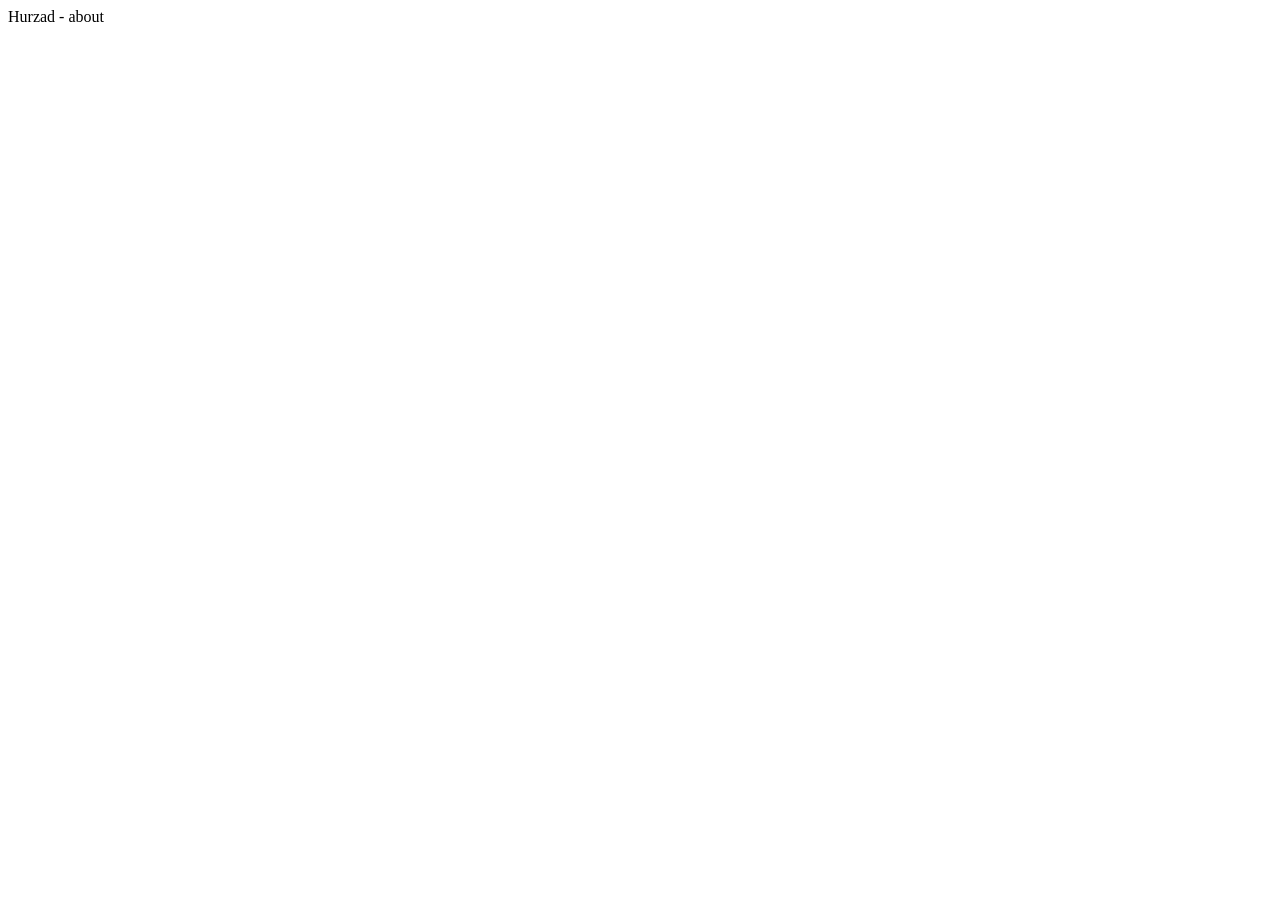
==== about.html @ d8aff584 "add new repo" ====
<!DOCTYPE html>
<html lang="en">
<head>
    <meta charset="UTF-8">
    <meta name="viewport" content="width=device-width, initial-scale=1.0">
    <title>Document</title>
    <link rel="stylesheet" href="assets/style.css">
</head>
<body>
    Hurzad - about
</body>
</html>
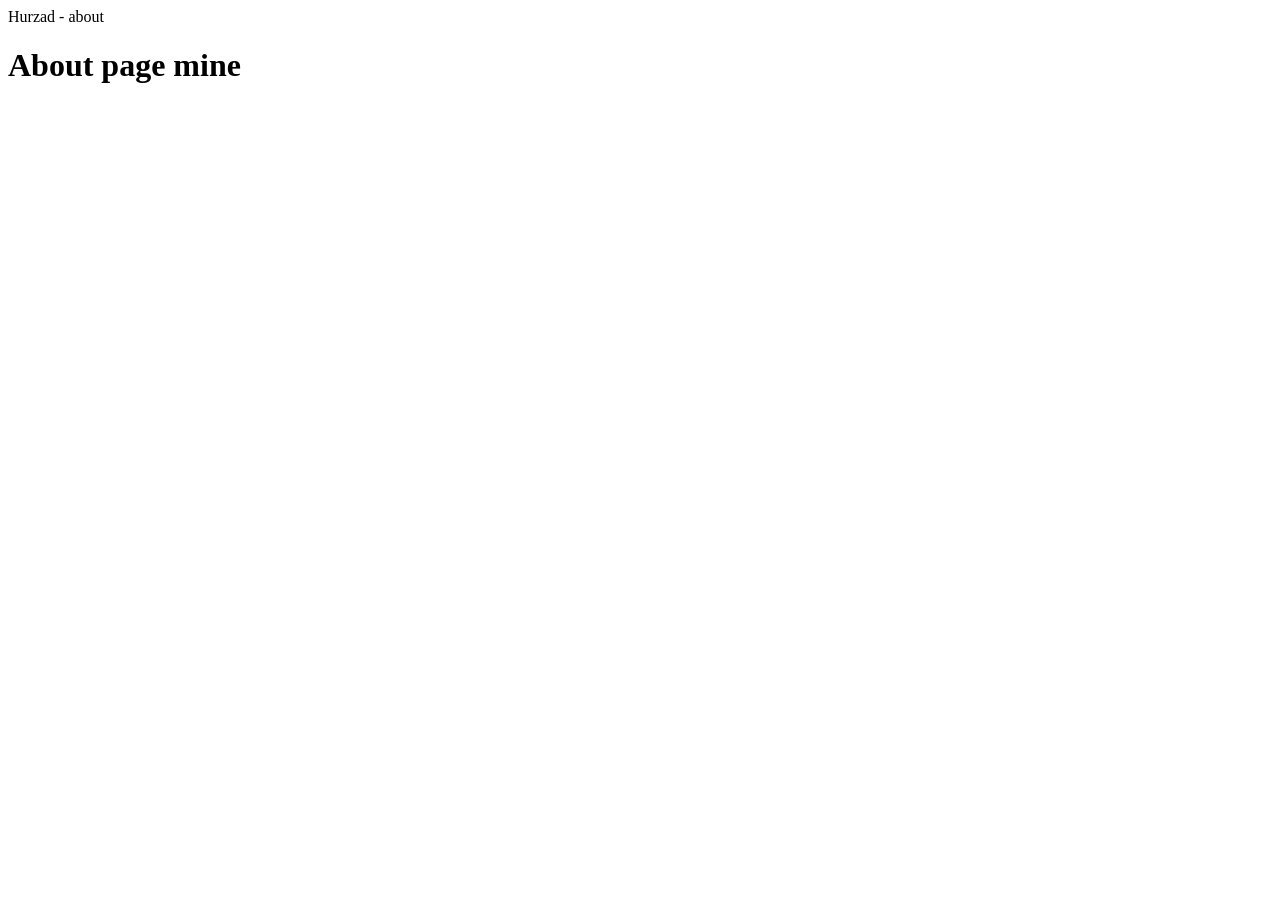
==== commit 8d3046d3: "i write heading tag for about page" ====
--- a/about.html
+++ b/about.html
@@ -1,12 +1,17 @@
 <!DOCTYPE html>
 <html lang="en">
+
 <head>
     <meta charset="UTF-8">
     <meta name="viewport" content="width=device-width, initial-scale=1.0">
     <title>Document</title>
     <link rel="stylesheet" href="assets/style.css">
 </head>
+
 <body>
     Hurzad - about
+
+    <h1>About page mine</h1>
 </body>
+
 </html>
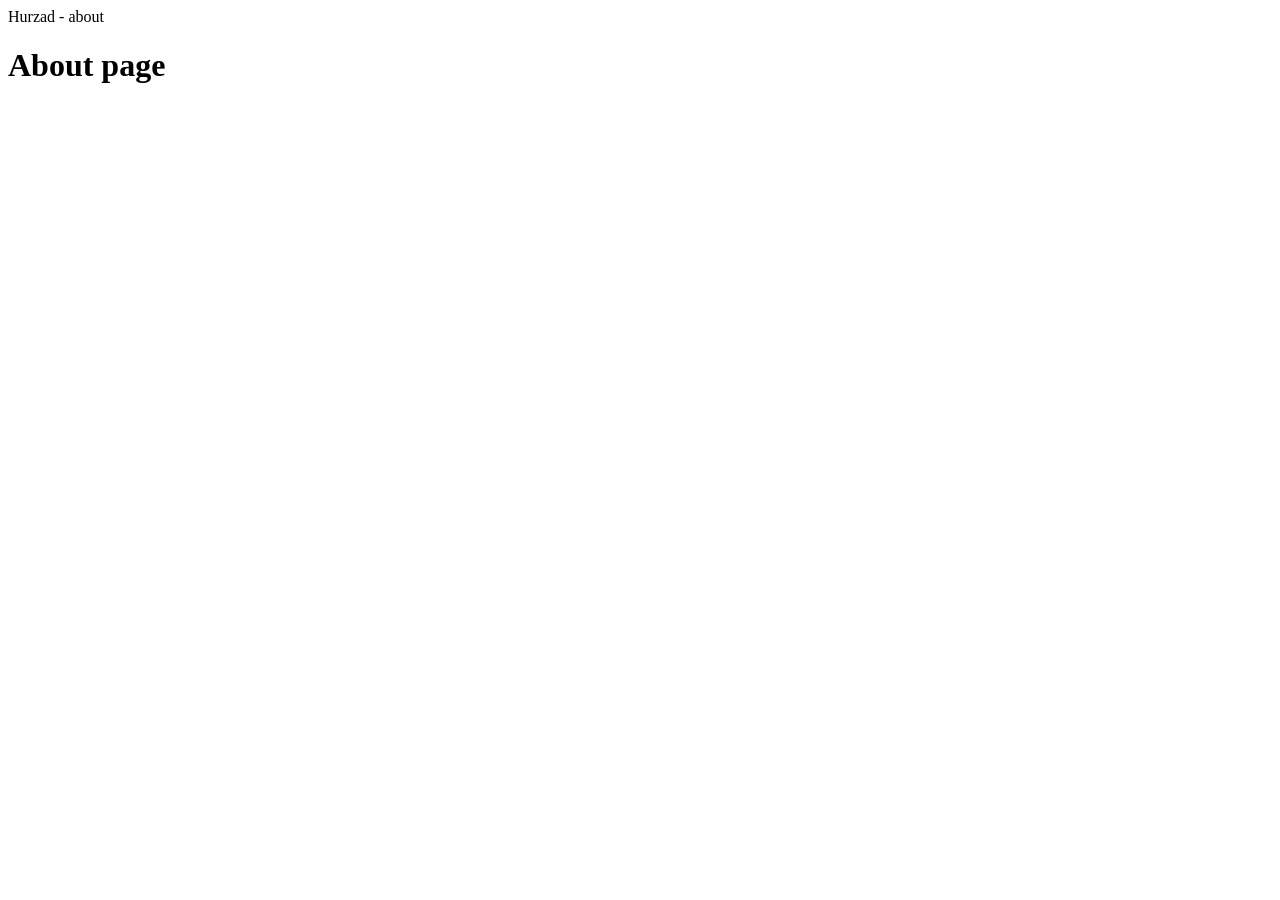
==== commit 87d1e874: "completed blog page" ====
--- a/about.html
+++ b/about.html
@@ -11,7 +11,7 @@
 <body>
     Hurzad - about
 
-    <h1>About page mine</h1>
+    <h1>About page</h1>
 </body>
 
 </html>
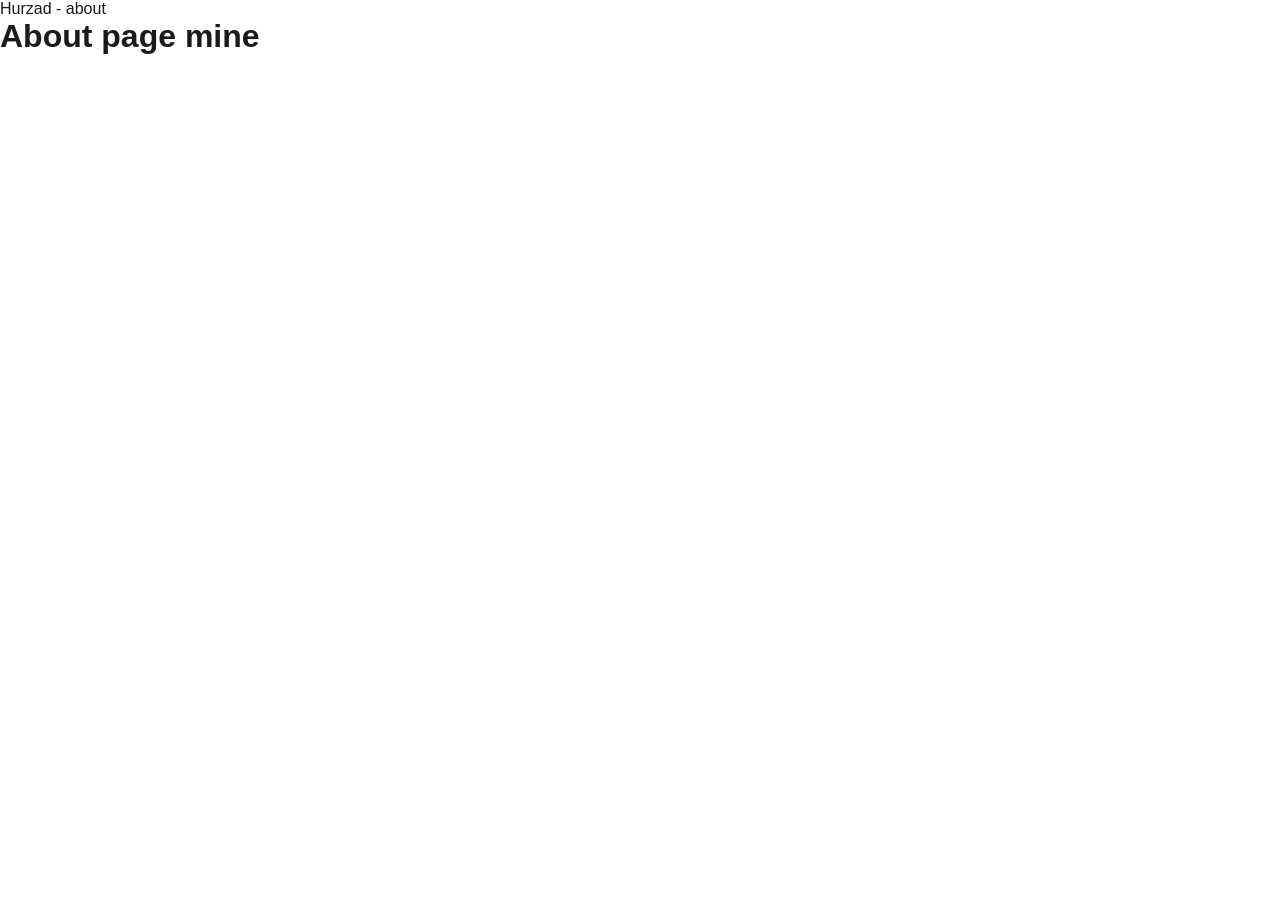
==== commit 4eb5c238: "completed login register" ====
--- a/about.html
+++ b/about.html
@@ -11,7 +11,7 @@
 <body>
     Hurzad - about
 
-    <h1>About page</h1>
+    <h1>About page mine</h1>
 </body>
 
 </html>
--- a/assets/style.css
+++ b/assets/style.css
@@ -0,0 +1,2552 @@
+<<<<<<< HEAD
+* {
+  margin: 0;
+  padding: 0;
+  box-sizing: border-box;
+  font-family: sans-serif;
+}
+
+body {
+  background-color: #f9f9f9;
+}
+
+.home-top-bar {
+  background-color: #222222;
+  color: #ffffff;
+  display: flex;
+  justify-content: space-between;
+  align-items: center;
+  padding: 0 30px;
+  height: 45px;
+  font-size: 13px;
+  width: 100%;
+}
+
+.home-top-bar-left {
+  display: flex;
+  gap: 20px;
+}
+
+.home-top-bar-left a {
+  color: #ffffff;
+  text-decoration: none;
+  font-size: 14px;
+}
+
+.home-top-bar-left a:hover {
+  color: #d4af37;
+  opacity: 1;
+}
+.top-bar-center :hover{
+  text-decoration: none;
+}
+
+.top-bar-center {
+  color: #cccccc;
+  text-decoration: none;
+  text-align: center;
+}
+
+.home-discover-link {
+  color: #d4af37;
+  text-decoration: none;
+  font-weight: 600;
+  margin-left: 4px;
+}
+
+.home-discover-link:hover {
+  text-decoration: underline;
+}
+
+.home-top-bar-right-group {
+  display: flex;
+  align-items: center;
+  gap: 25px; 
+}
+
+.home-top-bar-right {
+  display: flex;
+  gap: 25px;
+}
+
+.home-top-bar-right a {
+  color: #ffffff;
+  text-decoration: none;
+  display: flex;
+  align-items: center;
+  gap: 8px;
+}
+
+.home-top-bar-right a:hover {
+   color: #d4af37;
+  opacity: 1;
+}
+
+.home-right-lang {
+  position: relative;
+}
+
+.home-language {
+  background: none;
+  border: none;
+  color: #ffffff;
+  cursor: pointer;
+  display: flex;
+  align-items: center;
+  gap: 8px;
+  font-size: 13px;
+  padding: 5px 0;
+}
+
+.home-language i {
+  font-size: 10px;
+}
+
+.home-right-lang .home-lang {
+  position: absolute;
+  top: 100%;
+  right: 0;
+  background-color: #ffffff;
+  color: #333333;
+  list-style: none;
+  width: 120px;
+  box-shadow: 0px 5px 15px rgba(0, 0, 0, 0.2);
+  display: none;
+  z-index: 100;
+  border-radius: 4px;
+  overflow: hidden;
+  margin-top: 5px;
+} 
+
+.home-right-lang:hover .home-lang {
+  
+  display: block;
+   
+}
+
+.home-lang li {
+  list-style: none;
+}
+
+.home-lang li button {
+  width: 100%;
+  background: none;
+  border: none;
+  padding: 10px 15px;
+  text-align: left;
+  cursor: pointer;
+  font-size: 13px;
+  color: black;
+  transition: background 0.2s, color 0.2s;
+}
+
+.home-lang li button:hover {
+  background-color: #f0f0f0;
+  color: #d4af37; 
+ 
+}
+/* 1ci hisse */
+
+
+
+
+
+.home-jewlfy-header {
+    display: flex;
+    justify-content: space-between;
+    align-items: center;
+    padding: 12px 25px;
+    background-color: #ffffff;
+    border-bottom: 1px solid #f0f0f0;
+    font-family: 'Arial', sans-serif;
+    gap: 10px;
+}
+
+
+.home-header-search {
+    display: flex;
+    align-items: center;
+    position: relative;
+    width: 250px;
+    
+}
+
+.home-header-search input {
+    width: 100%;
+    padding: 8px 35px 8px 0px;
+    border: none;
+    border-bottom: 1px solid #f7e29d;
+    outline: none;
+    font-size: 14px;
+    color: #333333;
+    background: transparent;
+    transition: border-color 0.3s;
+}
+
+.home-header-search button :hover {
+    color: #d4af37;
+}
+
+.home-header-search button {
+    position: absolute;
+    right: 0;
+    background: none;
+    border: none;
+    cursor: pointer;
+    color: black;
+    font-size: 14px;
+}
+.header-logo{
+width: 95px;
+height: 50px;
+font-size: 16px;
+font-weight: 400;
+margin-left: 1px;
+
+}
+
+.header-logo a {
+    text-decoration: none;
+}
+
+.header-logo .logo-text {
+    font-size: 28px;
+    font-weight: bold;
+    color: #1a1a1a;
+    letter-spacing: 1px;
+}
+
+.header-actions {
+    display: flex;
+    align-items: center;
+    gap: 25px;
+}
+
+.action-item {
+    position: relative;
+    color: #1a1a1a;
+    font-size: 20px;
+    text-decoration: none;
+    display: inline-flex;
+    align-items: center;
+    justify-content: center;
+    transition: color 0.2s;
+}
+
+.action-item:hover {
+    color: #ca9e5a; 
+}
+
+.action-item .badge {
+   width: 16px;
+    height: 16px;
+    display: flex;
+    align-items: center;
+    justify-content: center;
+    position: absolute;
+    top: -8px;
+    right: -10px;
+    background-color: #d4af37; 
+    color: #ffffff;
+    font-size: 11px;
+    font-weight: bold;
+    border-radius: 50%;
+   
+}
+/* 2ci hisse */
+
+
+
+
+
+
+
+.home-jewlfy-navbar {
+  width: 100%;
+  height: 85px;
+    display: flex;
+    justify-content: space-between;
+    align-items: center;
+    padding: 22px 25px;
+    background-color: #ffffff;
+    font-family: 'Arial', sans-serif;
+    font-size: 14px;
+    
+}
+
+.home-nav-contact-left, .home-nav-contact-right {
+    display: flex;
+    gap: 5px;
+}
+
+.home-nav-contact-left .home_label, .home-nav-contact-right .home_label {
+    color: #d4af37; 
+    font-weight: 500;
+}
+
+.home-nav-contact-left .value, .home-nav-contact-right .value {
+    color: #666666;
+    text-decoration: none;
+    transition: color 0.2s;
+}
+
+
+
+
+.home-nav-menu {
+    list-style: none;
+    display: flex;
+    align-items: center;
+    gap: 30px;
+    margin: 0;
+    padding: 0;
+    
+}
+
+.home-menu-item a {
+    text-decoration: none;
+    color: #1a1a1a;
+    font-weight: 500;
+    transition: color 0.2s;
+    font-size: 16px;
+    
+}
+
+.home-menu-item.active a {
+    color: #d4af37;
+
+}
+
+.home-menu-item a:hover {
+    color: #d4af37;
+   
+}
+
+.home-menu-item.has-dropdown {
+    display: flex;
+    align-items: center;
+    gap: 7px;
+    
+}
+
+.home-menu-item i:hover{
+  transform: rotate(180deg);
+  color: #d4af37;
+   transition: transform 0.5s ease, border-color 0.2s;
+
+
+}
+
+/* 3cu hisse */
+
+
+
+.home-hero-section {
+    width: 100%;
+    min-height: 550px;
+    display: flex;
+    align-items: center;
+    background-color: #fcf9f6;
+    
+    background-image: url('	https://html.laralink.com/jewlfy/assets/img/hero-bg-4.jpg');
+    background-size: cover;
+    background-position: center;
+    /* padding: 60px 40px; */
+    font-family: 'Arial', sans-serif;
+    box-sizing: border-box;
+}
+
+.home-hero-container {
+  padding: 10px 15px;
+
+    gap: 40px;
+     display: flex;
+    justify-content: flex-start;
+}
+
+.home-hero-content {
+    font-weight: 500px;
+    box-sizing: border-box;
+}
+
+.home-hero-subtitle {
+    display: block;
+    font-size: 15px;
+    color: #ca9e5a; 
+    letter-spacing: 1px;
+    margin-bottom: 15px;
+}
+
+.home-hero-title {
+  /* width: 850px;
+  height: 144px; */
+    font-size: 48px;
+    line-height: 1.2;
+    font-weight: 600;
+    color: #1a1a1a;
+    margin-bottom: 24px;
+    font-family: 'Playfair Display', Georgia, serif; 
+}
+
+.home-hero-description {
+    font-size: 18px;
+     padding-bottom: 48px; 
+    color: #555555;
+    line-height: 1.6;
+}
+
+.home-hero-btn {
+    display: inline-block;
+    background-color: #1a1a1a;
+    color: #ffffff;
+    text-decoration: none;
+    padding: 12px 35px;
+    font-size: 14px;
+    font-weight: 500;
+    letter-spacing: 0.5px;
+    transition: background-color 0.3s ease, transform 0.2s ease;
+}
+
+.home-hero-btn:hover {
+    background-color:#d4af37;
+}
+
+
+.home-hero-image-box img {
+    max-width: 100%;
+    /* height: auto;
+    display: block; */
+    overflow: cover;
+}
+
+
+
+/* 4cu hisse */
+
+
+
+
+.home-essence-section {
+    width: 100%;
+    padding: 55px 0px;
+    background-color: #ffffff;
+    font-family: 'Arial', sans-serif;
+    box-sizing: border-box;
+}
+
+.home-features-bar {
+    display: flex;
+    justify-content: space-between;
+    align-items: center;
+    max-width: 1200px;
+    margin: 0 auto 80px auto;
+    padding-bottom: 40px;
+    border-bottom: 1px solid white;
+}
+
+.home-feature-item {
+    display: flex;
+    align-items: center;
+    gap: 35px;
+}
+
+.home-feature-icon-box {
+    width: 45px;
+    height: 45px;
+    background-color: white;
+    border-radius: 50%;
+    display: flex;
+    align-items: center;
+    justify-content: center;
+    color: #ca9e5a;
+    font-size: 18px;
+}
+
+.home-feature-text h2 {
+    font-size: 14px;
+    color: #1a1a1a;
+    margin: 0 0 3px 0;
+    font-weight: 500;
+}
+
+.home-feature-text p {
+    font-size: 12px;
+    color: #888888;
+    margin: 0;
+}
+
+.home-essence-content {
+    text-align: center;
+    max-width: 850px;
+    margin: 0 auto 50px auto;
+    padding-left: 1px; 
+}
+
+.home-essence-subtitle {
+    display: block;
+    font-size: 14px;
+    color: #ca9e5a;
+    letter-spacing: 1.5px;
+    margin-bottom: 6px;
+}
+
+.home-essence-title {
+    font-family: 'Playfair Display', Georgia, serif;
+    font-size: 36px;
+    line-height: 1.5;
+    font-weight: normal;
+    color: #222222;
+    margin: 0 0 25px 0;
+}
+
+.home-essence-link {
+    display: inline-block;
+    background-color: white;
+    font-size: 16px;
+    color: #1a1a1a;
+    text-decoration: none;
+    font-weight: 500;
+    transition: color 0.2s, border-color 0.2s;
+    
+}
+
+.home-essence-link:hover {
+    color: #ca9e5a;
+    border-bottom-color: #ca9e5a;
+    
+}
+
+.home-gallery-grid {
+    display: flex;
+    justify-content: center;
+    align-items: flex-start;
+    gap: 40px;
+    max-width: 1200px;
+    margin: 0 auto;
+}
+
+.home-gallery-card {
+    display: flex;
+    flex-direction: column;
+    align-items: center;
+    width: 320px;
+}
+
+.home-image-wrapper {
+    width: 100%;
+    background-color: #fcf9f6;
+    padding: 10px;
+    box-shadow: 0 10px 30px rgba(0,0,0,0.06);
+    box-sizing: border-box;
+}
+
+.home-image-wrapper img {
+    width: 100%;
+    height: 380px;
+    object-fit: cover;
+    display: block;
+}
+
+.home-main-img {
+    position: relative;
+    padding: 0; 
+}
+
+.home-main-img img {
+    height: 420px;
+}
+
+.home-image-overlay-text {
+    position: absolute;
+    bottom: 25px;
+    left: 0;
+    width: 100%;
+    text-align: center;
+    color: #ffffff;
+    font-family: 'Playfair Display', Georgia, serif;
+    font-size: 36px;
+    text-shadow: 0 2px 4px rgba(0,0,0,0.3);
+}
+
+.home-tilt-left {
+    transform: rotate(-7deg);
+    margin-top: 20px;
+}
+
+.home-tilt-right {
+    transform: rotate(7deg);
+    margin-top: 20px;
+}
+
+.home-card-center {
+    margin-top: 0;
+}
+
+.home-card-footer {
+    display: flex;
+    align-items: center;
+    gap: 10px;
+    margin-top: 20px;
+    color: #ca9e5a;
+    font-size: 13px;
+}
+
+.home-card-footer span {
+    color: #666666;
+    font-size: 19px;
+}
+
+.home-tilt-left .home-card-footer {
+    transform: rotate(6deg);
+}
+
+.home-tilt-right .home-card-footer {
+    transform: rotate(-6deg);
+}
+    
+
+/* 5ci hisse */
+
+
+.home-categories-section,
+.home-trending-section {
+    padding: 50px 0;
+    font-family: inherit;
+    color: #222;
+}
+
+.home-container {
+    max-width: 1320px;
+    margin: 0 auto;
+    padding: 0 15px;
+}
+
+.home-main-title {
+    font-size: 26px;
+    font-weight: 600;
+    margin-bottom: 30px;
+    font-family: serif;
+    text-align: center;
+}
+
+.home-categories-grid {
+    display: grid;
+    grid-template-columns: repeat(6, 1fr);
+    gap: 20px;
+}
+
+.home-cat-card {
+    background: #f7f7f7;
+    border-radius: 6px;
+    padding: 20px 15px;
+    text-decoration: none;
+    color: inherit;
+    display: flex;
+    flex-direction: column;
+    justify-content: space-between;
+}
+
+.home-cat-img-box {
+    height: 210px;
+    display: flex;
+    align-items: center;
+    justify-content: center;
+    margin-bottom: 15px;
+}
+
+.home-cat-img-box img {
+    max-height: 210px;
+    max-width:100%;
+    object-fit: contain;
+    transition: transform 0.3s ease;
+}
+
+.home-cat-card:hover .home-cat-img-box img {
+    transform: scale(1.1);
+}
+
+.home-cat-desc {
+    display: flex;
+    justify-content: space-between;
+    align-items: center;
+    width: 100%;
+    font-size: 14px;
+}
+
+.home-cat-title {
+    font-weight: 600;
+    transition: color 0.3s ease;
+}
+
+.home-cat-card:hover .home-cat-title {
+    color: #d4af37;
+}
+
+.home-cat-count {
+    color: #777;
+    font-size: 12px;
+}
+
+.home-trend-top {
+    display: flex;
+    justify-content: space-between;
+    align-items: center;
+    margin-bottom: 25px;
+}
+
+.home-trend-top .home-main-title {
+    margin-bottom: 0;
+    text-align: left;
+}
+
+.home-view-all {
+    font-weight: bold;
+    text-decoration: none;
+    color: #111;
+    font-size: 14px;
+    font-weight: 500;
+    padding-bottom: 2px;
+}
+
+.home-view-all:hover{
+    border-bottom: 1px solid;
+    color: #ca9e5a;
+        transition: color 0.2s ease;
+
+}
+.home-products-grid {
+    display: grid;
+    grid-template-columns: repeat(4, 1fr);
+    gap: 20px;
+}
+
+.home-prod-card {
+    background: #fff;
+    display: flex;
+    flex-direction: column;
+}
+
+.home-prod-thumb {
+    background: #f7f7f7;
+    height: 310px;
+    position: relative;
+    display: flex;
+    align-items: center;
+    justify-content: center;
+    border-radius: 4px;
+    overflow: hidden;
+}
+
+.home-prod-thumb img {
+    max-height: 80%;
+    max-width: 80%;
+    object-fit: contain;
+    transition: transform 0.3s ease;
+}
+
+.home-prod-card:hover .home-prod-thumb img {
+    transform: scale(1.08);
+}
+
+.home-tag {
+    position: absolute;
+    top: 12px;
+    left: 12px;
+    background: #d4af37;
+    color: #fff;
+    font-size: 10px;
+    padding: 3px 8px;
+    text-transform: uppercase;
+    font-weight: 600;
+    border-radius: 2px;
+    z-index: 2;
+    cursor: pointer;
+}
+/* .home--tag:hover{
+    cursor: pointer;
+} */
+.home-prod-actions {
+    position: absolute;
+    bottom: 15px;
+    left: 50%;
+    transform: translateX(-50%) translateY(10px);
+    display: flex;
+    gap: 8px;
+    opacity: 0;
+    visibility: hidden;
+    transition: all 0.3s ease;
+    z-index: 3;
+}
+
+.home-prod-card:hover .home-prod-actions {
+    opacity: 1;
+    visibility: visible;
+    transform: translateX(-50%) translateY(0);
+}
+
+.home-prod-actions a {
+    width: 36px;
+    height: 36px;
+    background: #222;
+    color: #fff;
+    display: flex;
+    align-items: center;
+    justify-content: center;
+    border-radius: 50%;
+    text-decoration: none;
+    font-size: 14px;
+    transition: background 0.2s ease, transform 0.2s ease;
+}
+
+.home-prod-actions a:hover {
+    background: #d4af37;
+    transform: scale(1.05);
+}
+
+.home-prod-content {
+    background-color: #fcfafabc;;
+    padding: 15px 5px;
+    text-align: center;
+}
+
+.home-prod-name {
+    font-size: 15px;
+    font-weight: 500;
+    margin-bottom: 6px;
+}
+
+.home-prod-name a {
+    text-decoration: none;
+    color: inherit;
+}
+
+.home-stars {
+    color: #f39c12;
+    font-size: 11px;
+    margin-bottom: 6px;
+}
+
+.home-price {
+    font-weight: 600;
+    font-size: 14px;
+    color: #222;
+}
+
+/* 6ci hisse */
+
+
+.home-banner-section {
+    padding: 50px 0;
+    color: #222;
+}
+
+.home-banner-grid {
+    display: grid;
+    grid-template-columns: repeat(2, 1fr);
+    gap: 30px;
+}
+
+.home-banner-card {
+    background: #fdfbf7;
+    border-radius: 6px;
+    display: flex;
+    justify-content: space-between;
+    position: relative;
+    overflow: hidden;
+}
+
+.home-banner-content {
+    padding: 40px;
+    flex: 1;
+    z-index: 2;
+    display: flex;
+    flex-direction: column;
+    justify-content: center;
+}
+
+.home-banner-subtitle {
+    font-size: 13px;
+    color: #666;
+    margin-bottom: 8px;
+    display: block;
+}
+
+.home-banner-title {
+    font-size: 24px;
+    font-weight: 600;
+    margin-bottom: 15px;
+    font-family: serif;
+    line-height: 1.3;
+}
+
+.home-banner-title a {
+    text-decoration: none;
+    color: #222;
+    position: relative;
+    transition: color 0.3s ease;
+}
+
+.home-banner-title a:hover {
+    color: #222;
+    text-decoration: underline;
+
+}
+
+
+
+.home-banner-price {
+    display: flex;
+    align-items: center;
+    gap: 10px;
+    margin-bottom: 25px;
+    font-size: 15px;
+}
+
+.home-current-price {
+    color: #d4af37;
+    font-weight: 600;
+}
+
+.home-old-price {
+    color: #888;
+    font-size: 13px;
+}
+
+.home-discount {
+    color: #888;
+    font-size: 12px;
+}
+
+.home-banner-btn {
+    text-decoration: none;
+    color: #111;
+    font-size: 14px;
+    font-weight: 500;
+    position: relative;
+    display: inline-block;
+    cursor: pointer;
+    transition: color 0.3s ease;
+}
+
+.home-banner-btn:hover {
+    color: #d4af37;
+    text-decoration: underline;
+}
+
+
+
+.home-banner-img-box {
+    width: 50%;
+    position: relative;
+    overflow: hidden;
+}
+
+.home-banner-img-box img {
+    position: absolute;
+    top: 0;
+    left: 0;
+    width: 100%;
+    height: 100%;
+    object-fit: cover;
+    transition: transform 0.4s ease;
+}
+
+.home-banner-card:hover .home-banner-img-box img {
+    transform: scale(1.06);
+}
+
+
+/* 7ci hisse */
+
+
+
+.home-featured-section {
+    padding: 50px 0;
+    font-family: inherit;
+    color: #222;
+}
+
+.home-featured-top {
+    display: flex;
+    justify-content: space-between;
+    align-items: center;
+    margin-bottom: 25px;
+}
+
+.home-featured-top .home-main-title {
+    margin-bottom: 0;
+    text-align: left;
+    font-size: 26px;
+    font-weight: 600;
+    font-family: serif;
+}
+
+.home-view-all {
+    text-decoration: none;
+    color: #111;
+    font-size: 14px;
+    font-weight: 500;
+    transition: color 0.3s ease;
+}
+
+.home-view-all:hover {
+    color: #d4af37;
+}
+
+.home-featured-wrapper {
+    position: relative;
+    display: flex;
+    align-items: center;
+}
+
+.home-featured-grid {
+    display: grid;
+    grid-template-columns: repeat(4, 1fr);
+    gap: 20px;
+    width: 100%;
+}
+
+.home-feat-card {
+    background: #fff;
+    display: flex;
+    flex-direction: column;
+}
+
+.home-feat-thumb {
+    background: #f7f7f7;
+    height: 310px;
+    position: relative;
+    display: flex;
+    align-items: center;
+    justify-content: center;
+    border-radius: 4px;
+    overflow: hidden;
+}
+
+.home-feat-thumb img {
+    max-height: 80%;
+    max-width: 80%;
+    object-fit: contain;
+    transition: transform 0.3s ease;
+}
+
+.home-feat-card:hover .home-feat-thumb img {
+    transform: scale(1.08);
+}
+
+.home-feat-tag {
+    position: absolute;
+    top: 12px;
+    left: 12px;
+    background: #d4af37;
+    color: #fff;
+    font-size: 10px;
+    padding: 3px 8px;
+    text-transform: uppercase;
+    font-weight: 600;
+    border-radius: 2px;
+    z-index: 2;
+}
+
+.home-feat-tag:hover{
+    cursor: pointer;
+}
+
+.home-feat-actions {
+    position: absolute;
+    bottom: 15px;
+    left: 50%;
+    transform: translateX(-50%) translateY(10px);
+    display: flex;
+    gap: 8px;
+    opacity: 0;
+    visibility: hidden;
+    transition: all 0.3s ease;
+    z-index: 3;
+}
+
+.home-feat-card:hover .home-feat-actions {
+    opacity: 1;
+    visibility: visible;
+    transform: translateX(-50%) translateY(0);
+}
+
+.home-feat-actions a {
+    width: 36px;
+    height: 36px;
+    background: #222;
+    color: #fff;
+    display: flex;
+    align-items: center;
+    justify-content: center;
+    border-radius: 50%;
+    text-decoration: none;
+    font-size: 14px;
+    transition: background 0.2s ease, transform 0.2s ease;
+}
+
+.home-feat-actions a:hover {
+    background: #d4af37;
+    transform: scale(1.05);
+}
+
+.home-feat-content {
+    padding: 15px 5px;
+    text-align: center;
+}
+
+.home-feat-name {
+    font-size: 15px;
+    font-weight: 500;
+    margin-bottom: 6px;
+}
+
+.home-feat-name a {
+    text-decoration: none;
+    color: inherit;
+    transition: color 0.3s ease;
+}
+
+.home-feat-name a:hover {
+    color: #d4af37;
+}
+
+.home-feat-stars {
+    color: #f39c12;
+    font-size: 11px;
+    margin-bottom: 6px;
+}
+
+.home-feat-price {
+    font-weight: 600;
+    font-size: 14px;
+    color: #222;
+}
+
+.home-slider-arrow {
+    position: absolute;
+    top: 50%;
+    transform: translateY(-50%);
+    width: 35px;
+    height: 35px;
+    background: #fff;
+    border: 1px solid #e5e5e5;
+    color: #222;
+    display: flex;
+    align-items: center;
+    justify-content: center;
+    cursor: pointer;
+    border-radius: 4px;
+    z-index: 10;
+    transition: all 0.3s ease;
+}
+
+.home-slider-arrow:hover {
+    background: #222;
+    color: #fff;
+    border-color: #222;
+}
+
+.home-arrow-prev {
+    left: -20px;
+}
+
+.home-arrow-next {
+    right: -20px;
+}
+
+
+/* 8ci hisse */
+
+
+.home-stories-section {
+    padding: 0;
+    margin: 0 auto;
+    color: #222;
+    background-color: #fdfbf7;
+}
+
+.home-stories-grid {
+    display: grid;
+    grid-template-columns: 1fr 1fr;
+    align-items: center;
+    gap: 40px;
+}
+
+.home-stories-content {
+    padding-right: 20px;
+}
+
+.home-stories-title {
+    font-size: 28px;
+    font-weight: 600;
+    margin-bottom: 20px;
+    font-family: serif;
+}
+
+.home-stories-stars {
+    color: #f39c12;
+    font-size: 14px;
+    margin-bottom: 20px;
+}
+
+.home-stories-text {
+    font-size: 15px;
+    line-height: 1.6;
+    color: #555;
+    margin-bottom: 30px;
+}
+
+.home-stories-author-box {
+    display: flex;
+    align-items: center;
+    gap: 15px;
+    margin-bottom: 30px;
+}
+
+.home-author-img {
+    width: 50px;
+    height: 50px;
+    border-radius: 50%;
+    overflow: hidden;
+}
+
+.home-author-img img {
+    width: 100%;
+    height: 100%;
+    object-fit: cover;
+}
+
+.home-author-name {
+    font-size: 15px;
+    font-weight: 600;
+    margin-bottom: 3px;
+}
+
+.home-author-role {
+    font-size: 12px;
+    color: #888;
+}
+
+.home-stories-controls {
+    display: flex;
+    gap: 10px;
+}
+
+.home-story-arrow {
+    width: 35px;
+    height: 35px;
+    background: #fff;
+    border: 1px solid #e5e5e5;
+    color: #222;
+    display: flex;
+    align-items: center;
+    justify-content: center;
+    cursor: pointer;
+    border-radius: 4px;
+    transition: all 0.3s ease;
+}
+
+.home-story-arrow:hover {
+    background: #222;
+    color: #fff;
+    border-color: #222;
+}
+
+.home-stories-img-box {
+    width: 100%;
+    height: 100%;
+    overflow: hidden;
+ 
+}
+
+.home-stories-img-box img {
+    width: 100%;
+    height: 100%;
+    object-fit: cover;
+}
+
+
+/* 9cu hisse */
+
+.home-collections-section {
+    padding: 60px 0;
+    font-family: inherit;
+    color: #222;
+}
+
+.home-engraving-banner {
+    display: flex;
+    align-items: center;
+    justify-content: center;
+    gap: 30px;
+    margin-bottom: 50px;
+}
+
+.home-engraving-text {
+    font-size: 98px;
+    font-weight: 500;
+    font-family: serif;
+    color: #dfd3c3;
+    letter-spacing: 1px;
+}
+
+.home-star-icon {
+    color: #dfd3c3;
+    font-size: 24px;
+}
+
+.home-collections-grid-layout {
+    display: grid;
+    grid-template-columns: 300px 1fr;
+    gap: 30px;
+    align-items: center;
+}
+
+.home-collections-info {
+    padding-right: 20px;
+}
+
+.home-collections-subtitle {
+    font-size: 13px;
+    color: #d4af37;
+    margin-bottom: 8px;
+    display: block;
+    font-weight: 500;
+}
+
+.home-collections-title {
+    font-size: 32px;
+    font-weight: 600;
+    margin-bottom: 15px;
+    font-family: serif;
+    line-height: 1.2;
+}
+
+.home-collections-desc {
+    font-size: 14px;
+    color: #666;
+    line-height: 1.6;
+    margin-bottom: 30px;
+}
+
+.home-collections-link {
+    text-decoration: none;
+    color: #111;
+    font-size: 14px;
+    font-weight: 500;
+    transition: color 0.3s ease;
+}
+
+.home-collections-link:hover {
+    color: #d4af37;
+    text-decoration: underline;
+}
+
+.home-collections-items {
+    display: grid;
+    grid-template-columns: repeat(3, 1fr);
+    gap: 20px;
+}
+
+.home-col-card {
+    background: #fff;
+    display: flex;
+    flex-direction: column;
+}
+
+.home-col-thumb {
+    background: #f7f7f7;
+    height: 310px;
+    position: relative;
+    display: flex;
+    align-items: center;
+    justify-content: center;
+    border-radius: 4px;
+    overflow: hidden;
+}
+
+.home-col-thumb img {
+    max-height: 80%;
+    max-width: 80%;
+    object-fit: contain;
+    transition: transform 0.3s ease;
+}
+
+.home-col-card:hover .home-col-thumb img {
+    transform: scale(1.08);
+}
+
+.home-col-tag {
+    position: absolute;
+    top: 12px;
+    left: 12px;
+    background: #d4af37;
+    color: #fff;
+    font-size: 10px;
+    padding: 3px 8px;
+    text-transform: uppercase;
+    font-weight: 600;
+    border-radius: 2px;
+    z-index: 2;
+}
+
+.home-col-tag:hover{
+    cursor: pointer;
+}
+
+.home-col-content {
+    padding: 15px 5px;
+    text-align: center;
+}
+
+.home-col-name {
+    font-size: 15px;
+    font-weight: 500;
+    margin-bottom: 6px;
+}
+
+.home-col-name a {
+    text-decoration: none;
+    color: inherit;
+    transition: color 0.3s ease;
+}
+
+.home-col-name a:hover {
+    color: #d4af37;
+}
+
+.home-col-stars {
+    color: #f39c12;
+    font-size: 11px;
+    margin-bottom: 6px;
+}
+
+.home-col-price {
+    font-weight: 600;
+    font-size: 14px;
+    color: #222;
+}
+
+/* 10cu hisse */
+.home-journal-section {
+    padding: 60px 0;
+    font-family: inherit;
+    color: #222;
+}
+
+.home-journal-header {
+    text-align: center;
+    max-width: 750px;
+    margin: 0 auto 50px auto;
+}
+
+.home-journal-subtitle {
+    font-size: 13px;
+    color: #d4af37;
+    margin-bottom: 8px;
+    display: block;
+    font-weight: 500;
+}
+
+.home-journal-title {
+    font-size: 28px;
+    font-weight: 600;
+    font-family: serif;
+    line-height: 1.3;
+    color: #222;
+}
+
+.home-journal-grid {
+    display: grid;
+    grid-template-columns: repeat(3, 1fr);
+    gap: 30px;
+}
+
+.home-journal-card {
+    background: #fff;
+    display: flex;
+    flex-direction: column;
+}
+
+.home-journal-thumb {
+    height: 480px;
+    position: relative;
+    border-radius: 4px;
+    overflow: hidden;
+    background: #f7f7f7;
+    margin-bottom: 20px;
+}
+
+.home-journal-thumb img {
+    width: 100%;
+    height: 100%;
+    object-fit: cover;
+    object-position: center;
+    transition: transform 0.4s ease;
+}
+
+.home-journal-card:hover .home-journal-thumb img {
+    transform: scale(1.05);
+}
+
+.home-journal-content {
+    display: flex;
+    flex-direction: column;
+}
+
+.home-journal-date {
+    font-size: 12px;
+    color: #888;
+    margin-bottom: 8px;
+    display: flex;
+    align-items: center;
+    gap: 6px;
+}
+
+.home-journal-name {
+    font-size: 18px;
+    font-weight: 600;
+    font-family: serif;
+    margin-bottom: 15px;
+    line-height: 1.3;
+}
+
+.home-journal-name a {
+    text-decoration: none;
+    color: #222;
+    transition: color 0.3s ease;
+}
+
+.home-journal-name a:hover {
+    color: #d4af37;
+}
+
+.home-journal-btn {
+    text-decoration: none;
+    color: #111;
+    font-size: 14px;
+    font-weight: 500;
+    position: relative;
+    display: inline-block;
+    width: fit-content;
+    transition: color 0.3s ease;
+}
+
+.home-journal-btn:hover {
+    color: #d4af37;
+}
+
+
+/* 11ci hisse */
+
+.home-newsletter-section {
+    padding: 70px 0;
+    font-family: inherit;
+    color: #222;
+    background-color: #fff;
+}
+
+.home-newsletter-grid {
+    display: grid;
+    grid-template-columns: 1fr 1fr;
+    align-items: center;
+    gap: 40px;
+}
+
+.home-newsletter-content {
+    padding-right: 20px;
+}
+
+.home-newsletter-subtitle {
+    font-size: 13px;
+    color: #d4af37;
+    margin-bottom: 8px;
+    display: block;
+    font-weight: 500;
+}
+
+.home-newsletter-title {
+    font-size: 32px;
+    font-weight: 600;
+    margin-bottom: 15px;
+    font-family: serif;
+    line-height: 1.2;
+}
+
+.home-newsletter-desc {
+    font-size: 14px;
+    color: #666;
+    line-height: 1.6;
+    margin-bottom: 25px;
+}
+
+.home-newsletter-form {
+    display: flex;
+    background: #f8f8f8;
+    border-radius: 4px;
+    overflow: hidden;
+    margin-bottom: 12px;
+    max-width: 480px;
+}
+
+.home-newsletter-input {
+    flex: 1;
+    border: none;
+    background: transparent;
+    padding: 15px 20px;
+    font-size: 14px;
+    color: #222;
+    outline: none;
+}
+
+.home-newsletter-input::placeholder {
+    color: #888;
+}
+
+.home-newsletter-btn {
+    background: #222;
+    color: #fff;
+    border: none;
+    padding: 0 25px;
+    font-size: 14px;
+    font-weight: 500;
+    cursor: pointer;
+    transition: background 0.3s ease;
+}
+
+.home-newsletter-btn:hover {
+    background: #d4af37;
+}
+
+.home-newsletter-note {
+    font-size: 12px;
+    color: #888;
+}
+
+.home-newsletter-images {
+    display: flex;
+    justify-content: center;
+    align-items: center;
+    gap: 20px;
+    position: relative;
+}
+
+.home-nl-img-box {
+    width: 220px;
+    height: 300px;
+    background: #fff;
+    padding: 10px;
+    box-shadow: 0 10px 30px rgba(0, 0, 0, 0.05);
+    border-radius: 4px;
+}
+
+.home-nl-img-box img {
+    width: 100%;
+    height: 100%;
+    object-fit: cover;
+}
+
+.home-nl-img-1 {
+    animation: leftImageMove 4s ease-in-out infinite alternate;
+}
+
+.home-nl-img-2 {
+    animation: rightImageMove 4s ease-in-out infinite alternate;
+}
+
+@keyframes leftImageMove {
+    0% {
+        transform: rotate(-10deg) translateX(20px)translateY(10px) ;
+    }
+    100% {
+        transform: rotate(-1deg) translateX(-18px) translateY(2px) ;
+    }
+}
+
+@keyframes rightImageMove {
+    0% {
+        transform: rotate(-10deg) translateX(20px) translateY(-10px);
+    }
+    100% {
+        transform: rotate(1deg)  translateX(18px) translateY(-2px);
+    }
+}
+
+/* 12ci hisse */
+.home-partners-section {
+    padding: 50px 0;
+    font-family: inherit;
+    background-color: #fcf9f5;
+}
+
+.home-partners-title {
+    text-align: center;
+    font-size: 40px;
+    font-weight: 600;
+    font-family: serif;
+    color: black;
+    margin-bottom: 60px;
+}
+
+.home-partners-grid {
+    display: flex;
+    justify-content: space-between;
+    align-items: center;
+    gap: 100px;
+}
+
+.home-partner-item {
+    display: flex;
+    align-items: center;
+    justify-content: center;
+    cursor: default;
+    pointer-events: none;
+}
+
+.home-partner-item img {
+    max-width: 100%;
+    height: auto;
+    transition: none;
+}
+ /* 12ci bisse */
+ .home-footer-section {
+    background-color: #fff;
+    padding: 70px 0 30px 0;
+    font-family: inherit;
+    color: #555;
+    border-top: 1px solid #f0f0f0;
+}
+
+.home-footer-grid {
+    display: grid;
+    grid-template-columns: 1.5fr 1fr 1fr 1.5fr;
+    gap: 40px;
+    margin-bottom: 50px;
+}
+
+.home-footer-logo {
+    margin-bottom: 20px;
+}
+
+.home-footer-logo img {
+    max-width: 120px;
+    cursor: pointer;
+}
+
+.home-footer-desc {
+    font-size: 14px;
+    line-height: 1.6;
+    color: #666;
+    margin-bottom: 25px;
+}
+
+.home-footer-social-title {
+    font-size: 16px;
+    font-weight: 600;
+    color: #222;
+    margin-bottom: 12px;
+}
+
+.home-footer-socials {
+    display: flex;
+    gap: 10px;
+}
+
+.home-social-link {
+    width: 36px;
+    height: 36px;
+    background: #f8f8f8;
+    color: #222;
+=======
+html,
+body {
+    width: 100%;
+    margin: 0;
+    padding: 0;
+}
+
+body {
+    background: #ffffff;
+    color: #303030;
+    font-family: Arial, Helvetica, sans-serif;
+}
+
+/* PAGE */
+
+.contact-page {
+    width: 100%;
+}
+
+/* TOP BANNER */
+
+.contact-banner {
+    width: 100%;
+    background-image:
+        linear-gradient(
+            90deg,
+            rgba(247, 244, 240, 0.94) 0%,
+            rgba(247, 244, 240, 0.80) 35%,
+            rgba(247, 244, 240, 0.55) 65%,
+            rgba(247, 244, 240, 0.25) 100%
+        ),
+        url("https://html.laralink.com/jewlfy/assets/img/page_header_bg.jpg");
+
+    background-repeat: no-repeat;
+    background-position: center center;
+    background-size: cover;
+    padding-top: 135px;
+    padding-bottom: 107px;
+}
+
+ /* COMMON WIDTH
+    BURADA YUXARI VƏ AŞAĞI EYNİ XƏTTDƏDİR */
+
+.banner-content,
+.contact-container {
+    width: 1320px;
+    margin-left: auto;
+    margin-right: auto;
+}
+
+/* BANNER CONTENT */
+
+.banner-content {
+    padding: 0;
+}
+
+/* CONTACT US */
+
+.banner-content h1 {
+    margin: 0;
+    color: #292929;
+    font-family:
+        Georgia,
+        "Times New Roman",
+        serif;
+    font-size: 62px;
+    font-weight: 600;
+    line-height: 1;
+    letter-spacing: -2.7px;
+}
+
+/* BREADCRUMB */
+
+.breadcrumb {
+    margin-top: 31px;
+    display: flex;
+    align-items: center;
+    gap: 11px;
+    font-family:
+        Arial,
+        Helvetica,
+        sans-serif;
+    font-size: 23px;
+    line-height: 1;
+}
+
+.breadcrumb a {
+    color: #333333;
+    text-decoration: none;
+}
+
+.breadcrumb span {
+    color: #777777;
+}
+
+.breadcrumb span:last-child {
+    color: #727272;
+}
+
+/* CONTACT SECTION */
+
+.contact-section {
+    width: 100%;
+    padding-top: 67px;
+    padding-bottom: 61px;
+    background: #ffffff;
+}
+
+ /* MAIN CONTACT CONTAINER */
+
+.contact-container {
+    display: grid;
+    grid-template-columns: 872px 272px;
+    column-gap: 136px;
+    align-items: start;
+}
+
+
+/* LEFT SIDE */
+
+.contact-left {
+    width: 872px;
+}
+
+/* SEND US A MESSAGE */
+
+.contact-left h2 {
+    margin: 0 0 27px;
+    color: #303030;
+    font-family:
+        Georgia,
+        "Times New Roman",
+        serif;
+    font-size: 38px;
+    font-weight: 600;
+    line-height: 1;
+    letter-spacing: -1.3px;
+}
+
+
+/* Form */
+
+.contact-left form {
+    width: 100%;
+}
+
+/* Form Row */
+
+.form-row {
+    width: 100%;
+    display: grid;
+    grid-template-columns: 430px 430px;
+    column-gap: 12px;
+    margin-bottom: 15px;
+}
+
+/* Forum Gruop */
+
+.form-group {
+    width: 100%;
+}
+
+/* Label */
+
+.form-group label {
+    display: block;
+    margin-bottom: 9px;
+    color: #383838;
+    font-family:
+        Arial,
+        Helvetica,
+        sans-serif;
+    font-size: 16px;
+    font-weight: 400;
+    line-height: 1.2;
+}
+
+/* Input */
+
+.form-group input {
+    width: 100%;
+    height: 54px;
+    display: block;
+    padding: 0 14px;
+    border: none;
+    border-radius: 0;
+    outline: none;
+    background: #fafafa;
+    color: #333333;
+    font-family:
+        Arial,
+        Helvetica,
+        sans-serif;
+    font-size: 16px;
+    font-weight: 400;
+}
+
+.form-group input::placeholder {
+    color: #aaaaaa;
+    opacity: 1;
+}
+
+.form-group input:focus {
+    background: #f8f8f8;
+}
+
+/* Select */
+
+.select-box {
+    width: 100%;
+    height: 54px;
+    position: relative;
+}
+
+.select-box select {
+    width: 100%;
+    height: 54px;
+    display: block;
+    padding: 0 45px 0 14px;
+    border: none;
+    border-radius: 0;
+    outline: none;
+    appearance: none;
+    -webkit-appearance: none;
+    background: #fafafa;
+    color: #333333;
+    font-family:
+        Arial,
+        Helvetica,
+        sans-serif;
+    font-size: 16px;
+    font-weight: 400;
+    cursor: pointer;
+}
+
+/* Sellect arrow */
+
+.select-box .arrow {
+    width: 8px;
+    height: 8px;
+    position: absolute;
+    top: 50%;
+    right: 18px;
+    border-right: 1.5px solid #777777;
+    border-bottom: 1.5px solid #777777;
+    transform:
+        translateY(-65%)
+        rotate(45deg);
+    pointer-events: none;
+}
+
+/* Message */
+
+.message-group {
+    width: 100%;
+    margin-top: 1px;
+}
+
+/* Text Area */
+
+.message-group textarea {
+    width: 100%;
+    height: 138px;
+    display: block;
+    padding: 17px 14px;
+    border: none;
+    border-radius: 0;
+    outline: none;
+    background: #fafafa;
+    color: #333333;
+    font-family:
+        Arial,
+        Helvetica,
+        sans-serif;
+    font-size: 16px;
+    font-weight: 400;
+    line-height: 1.4;
+    resize: none;
+}
+
+.message-group textarea::placeholder {
+    color: #aaaaaa;
+    opacity: 1;
+}
+
+.message-group textarea:focus {
+    background: #f8f8f8;
+}
+
+/* Button  */
+
+.contact-left button {
+    width: 160px;
+    height: 45px;
+    margin-top: 12px;
+    padding: 0;
+    display: flex;
+    align-items: center;
+    justify-content: center;
+    border: none;
+    border-radius: 0;
+    background: #2e2e2e;
+    color: #ffffff;
+    font-family:
+        Arial,
+        Helvetica,
+        sans-serif;
+    font-size: 16px;
+    font-weight: 600;
+    line-height: 1;
+    cursor: pointer;
+}
+
+.contact-left button:hover {
+    background: #242424;
+}
+
+/* Right Side */
+
+.contact-right {
+    width: 272px;
+    margin: 0;
+    padding: 0;
+}
+
+/* Info Block */
+
+.info-block {
+    width: 100%;
+    margin: 0 0 35px;
+}
+ 
+/* Info Title */
+
+.info-block h3 {
+    margin: 0 0 14px;
+    color: #353535;
+    font-family:
+        Georgia,
+        "Times New Roman",
+        serif;
+    font-size: 25px;
+    font-weight: 500;
+    line-height: 1.15;
+    letter-spacing: -0.3px;
+}
+
+/* Info text */
+
+.info-block p {
+    margin: 0;
+    color: #707070;
+    font-family:
+        Arial,
+        Helvetica,
+        sans-serif;
+    font-size: 16px;
+    font-weight: 400;
+    line-height: 1.48;
+}
+
+/* Email */
+
+.email-text {
+    margin-top: 18px !important;
+}
+
+/* Social */
+
+.social-block {
+    margin-top: 51px;
+    margin-bottom: 0;
+}
+
+.social-block h3 {
+    margin-bottom: 25px;
+}
+
+/* Social Icons */
+
+.social-icons {
+    display: flex;
+    align-items: center;
+    gap: 8px;
+}
+
+.social-icons a {
+    width: 36px;
+    height: 36px;
+>>>>>>> be4adcc (completed login register page)
+    display: flex;
+    align-items: center;
+    justify-content: center;
+    border-radius: 50%;
+<<<<<<< HEAD
+    font-size: 13px;
+    text-decoration: none;
+    transition: all 0.3s ease;
+}
+
+.home-social-link:hover {
+    background: #d4af37;
+    color: #fff;
+}
+
+.home-footer-heading {
+    font-size: 18px;
+    font-weight: 600;
+    font-family: serif;
+    color: #222;
+    margin-bottom: 25px;
+}
+
+.home-footer-links {
+    list-style: none;
+    padding: 0;
+    margin: 0;
+}
+
+.home-footer-links li {
+    margin-bottom: 12px;
+}
+
+.home-footer-links li a {
+    text-decoration: none;
+    color: #666;
+    font-size: 14px;
+    transition: color 0.3s ease;
+}
+
+.home-footer-links li a:hover {
+    color: #d4af37;
+}
+
+.home-footer-contact {
+    list-style: none;
+    padding: 0;
+    margin: 0;
+}
+
+.home-footer-contact li {
+    font-size: 14px;
+    line-height: 1.6;
+    color: #666;
+    margin-bottom: 12px;
+}
+
+.home-footer-contact li span {
+    font-weight: 600;
+    color: #222;
+}
+
+.home-footer-bottom {
+    display: flex;
+    justify-content: space-between;
+    align-items: center;
+    padding-top: 30px;
+    border-top: 1px solid #eee;
+}
+
+.home-copyright {
+    font-size: 14px;
+    color: #777;
+    margin: 0;
+}
+
+.home-copyright a {
+    color: #d4af37;
+    text-decoration: none;
+}
+
+.home-payment-methods {
+    display: flex;
+    gap: 8px;
+    align-items: center;
+}
+
+.home-payment-methods img {
+    height: 22px;
+    object-fit: contain;
+}
+=======
+    background: #fff1e8;
+    color: #353535;
+    text-decoration: none;
+    font-family: Arial, Helvetica, sans-serif;
+    font-size: 15px;
+    font-weight: 600;
+    line-height: 1;
+}
+
+.social-icons a:hover {
+    background: #2e2e2e;
+    color: #ffffff;
+}
+
+
+
+/* ------------Maps  ----------------*/
+
+.map {
+    width: 100%;
+    height: 450px;
+}
+
+.map iframe {
+    width: 100%;
+    height: 100%;
+    border: none;
+}
+
+
+
+
+
+/* Login CSS cod */
+
+
+html,
+body {
+    width: 100%;
+    margin: 0;
+    padding: 0;
+}
+
+body {
+    background: #ffffff;
+    color: #303030;
+    font-family: Arial, Helvetica, sans-serif;
+}
+
+/* PAGE */
+
+.contact-page {
+    width: 100%;
+}
+
+/* TOP BANNER */
+
+.contact-banner {
+    width: 100%;
+    background-image:
+        linear-gradient(
+            90deg,
+            rgba(247, 244, 240, 0.94) 0%,
+            rgba(247, 244, 240, 0.80) 35%,
+            rgba(247, 244, 240, 0.55) 65%,
+            rgba(247, 244, 240, 0.25) 100%
+        ),
+        url("https://html.laralink.com/jewlfy/assets/img/page_header_bg.jpg");
+
+    background-repeat: no-repeat;
+    background-position: center center;
+    background-size: cover;
+    padding-top: 135px;
+    padding-bottom: 107px;
+}
+
+
+
+
+
+/* Login  */
+
+
+* {
+  box-sizing: border-box;
+  margin: 0;
+  padding: 0;
+}
+
+body {
+  font-family: 'Inter', sans-serif;
+  color: #1c1a19;
+  background: #fff;
+}
+
+.wrap {
+  display: flex;
+  width: 100%;
+  min-height: 100vh;
+}
+
+.visual {
+  flex: 0 0 50%;
+  max-width: 100%;
+  position: relative;
+  overflow: hidden;
+}
+
+.visual img {
+  width: 648px;
+  height: 700px;
+  object-fit: cover;
+  display: block;
+  margin-left: 100px;
+  margin-top: 70px;
+  margin-bottom: 50px;
+}
+
+.panel {
+  flex: 0 0 50%;
+  max-width: 50%;
+  display: flex;
+  align-items: center;
+  justify-content: center;
+  padding: 60px 80px;
+}
+
+.form-box {
+  width: 100%;
+  max-width: 460px;
+}
+
+.form-box h1 {
+  font-family: 'Playfair Display', serif;
+  font-size: 44px;
+  font-weight: 600;
+  line-height: 1.1;
+  margin-bottom: 10px;
+}
+
+.form-box .sub {
+  font-size: 15px;
+  color: #7a746e;
+  margin-bottom: 40px;
+}
+
+label {
+  display: block;
+  font-size: 14px;
+  font-weight: 500;
+  color: #1c1a19;
+  margin-bottom: 8px;
+}
+
+.field {
+  margin-bottom: 24px;
+}
+
+input[type="text"],
+input[type="password"] {
+  width: 100%;
+  height: 52px;
+  padding: 0 16px;
+  font-size: 14px;
+  font-family: 'Inter', sans-serif;
+  color: #1c1a19;
+  background: #f4f1ec;
+  border: 1px solid transparent;
+  border-radius: 4px;
+  transition: border-color 0.15s ease;
+}
+
+input::placeholder {
+  color: #9a938a;
+}
+
+input:focus {
+  outline: none;
+  border-color: #d7a93a;
+}
+
+.row-between {
+  display: flex;
+  align-items: center;
+  justify-content: space-between;
+  margin-bottom: 28px;
+  font-size: 14px;
+}
+
+.remember {
+  display: flex;
+  align-items: center;
+  gap: 8px;
+}
+
+.remember input {
+  width: 16px;
+  height: 16px;
+  accent-color: #1c1a19;
+}
+
+.forgot {
+  color: #1c1a19;
+  text-decoration: underline;
+  text-underline-offset: 2px;
+}
+
+.forgot:hover {
+  color: #c79a2e;
+}
+
+.btn-login {
+  width: 100px;
+  height: 32px;
+  background: #1c1a19;
+  color: #fff;
+  border: none;
+  border-radius: 4px;
+  font-size: 15px;
+  font-weight: 600;
+  cursor: pointer;
+  transition: background 0.15s ease;
+}
+
+.btn-login:hover {
+  background: #000;
+}
+
+.divider-text {
+  text-align: center;
+  font-size: 14px;
+  color: #7a746e;
+  margin: 32px 0 20px;
+}
+
+.socials {
+  display: flex;
+  justify-content: center;
+  gap: 16px;
+  margin-bottom: 32px;
+}
+
+.social-btn {
+  width: 44px;
+  height: 44px;
+  border-radius: 50%;
+  background: #f4f1ec;
+  border: none;
+  display: flex;
+  align-items: center;
+  justify-content: center;
+  cursor: pointer;
+  transition: background 0.15s ease;
+}
+
+.social-btn:hover {
+  background: #e9e4db;
+}
+
+.social-btn svg {
+  width: 18px;
+  height: 18px;
+}
+
+hr.sep {
+  border: none;
+  border-top: 1px solid #e7e2db;
+  margin-bottom: 28px;
+}
+
+.footer-line {
+  font-size: 14px;
+  margin-bottom: 6px;
+}
+
+.footer-line a {
+  color: #c79a2e;
+  text-decoration: underline;
+  text-underline-offset: 2px;
+}
+
+.protected {
+  font-size: 13px;
+  color: #7a746e;
+}
+
+.scroll-top {
+  position: fixed;
+  right: 24px;
+  bottom: 24px;
+  width: 52px;
+  height: 52px;
+  border-radius: 50%;
+  background: #d7a93a;
+  display: flex;
+  align-items: center;
+  justify-content: center;
+  box-shadow: 0 4px 14px rgba(0, 0, 0, 0.15);
+  cursor: pointer;
+}
+
+.scroll-top svg {
+  width: 20px;
+  height: 20px;
+  stroke: #fff;
+}
+
+
+>>>>>>> be4adcc (completed login register page)
